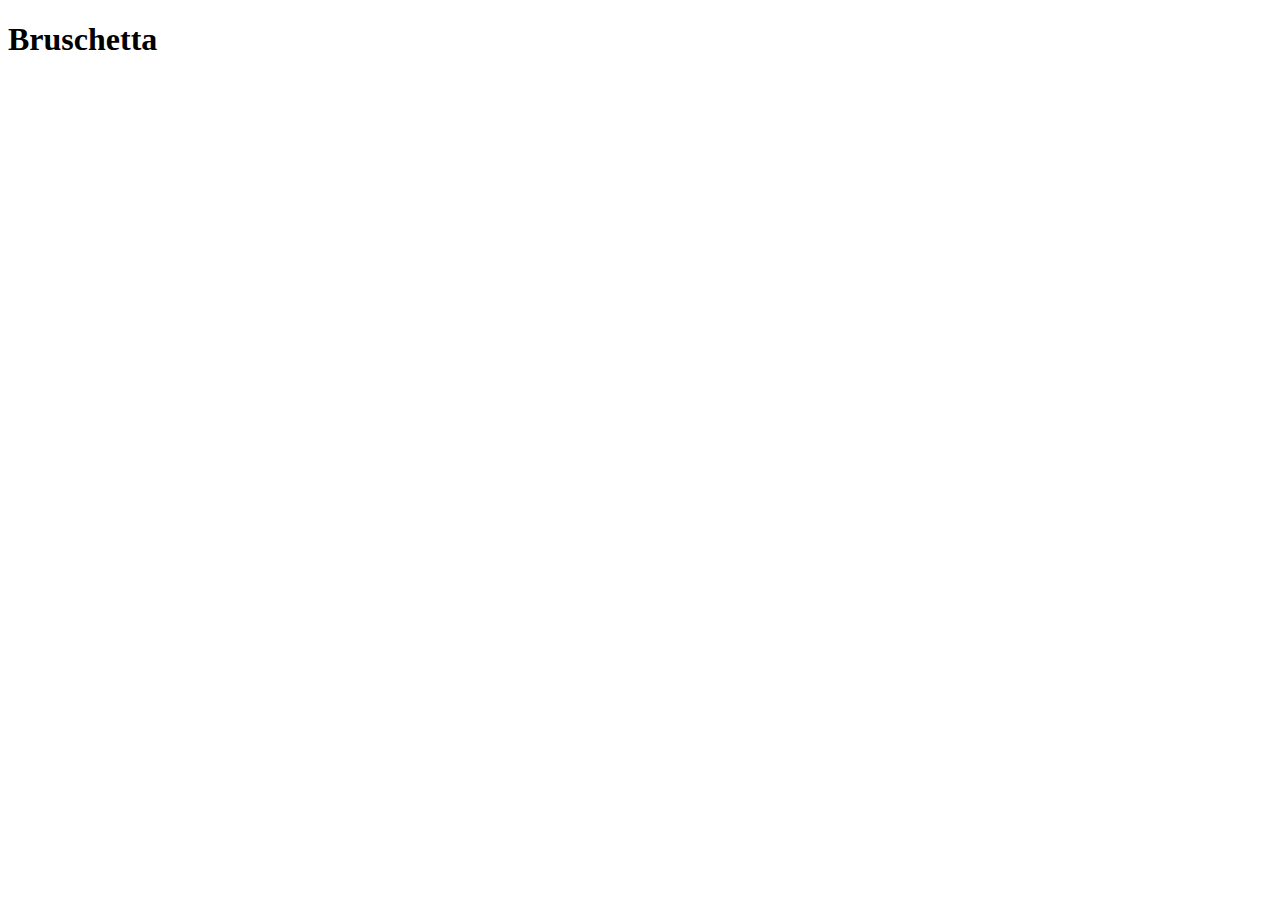
==== recipes/bruschetta.html @ 0831f641 "different recipes pages and index.html modification" ====
<!DOCTYPE html>
<html>
    <head>
        <title>Bruschetta</title>
        <meta http-equiv="Content-Type" content="text/html;charset=UTF-8">
    </head>
    <body>
        <h1>Bruschetta</h1>
    </body>
</html>
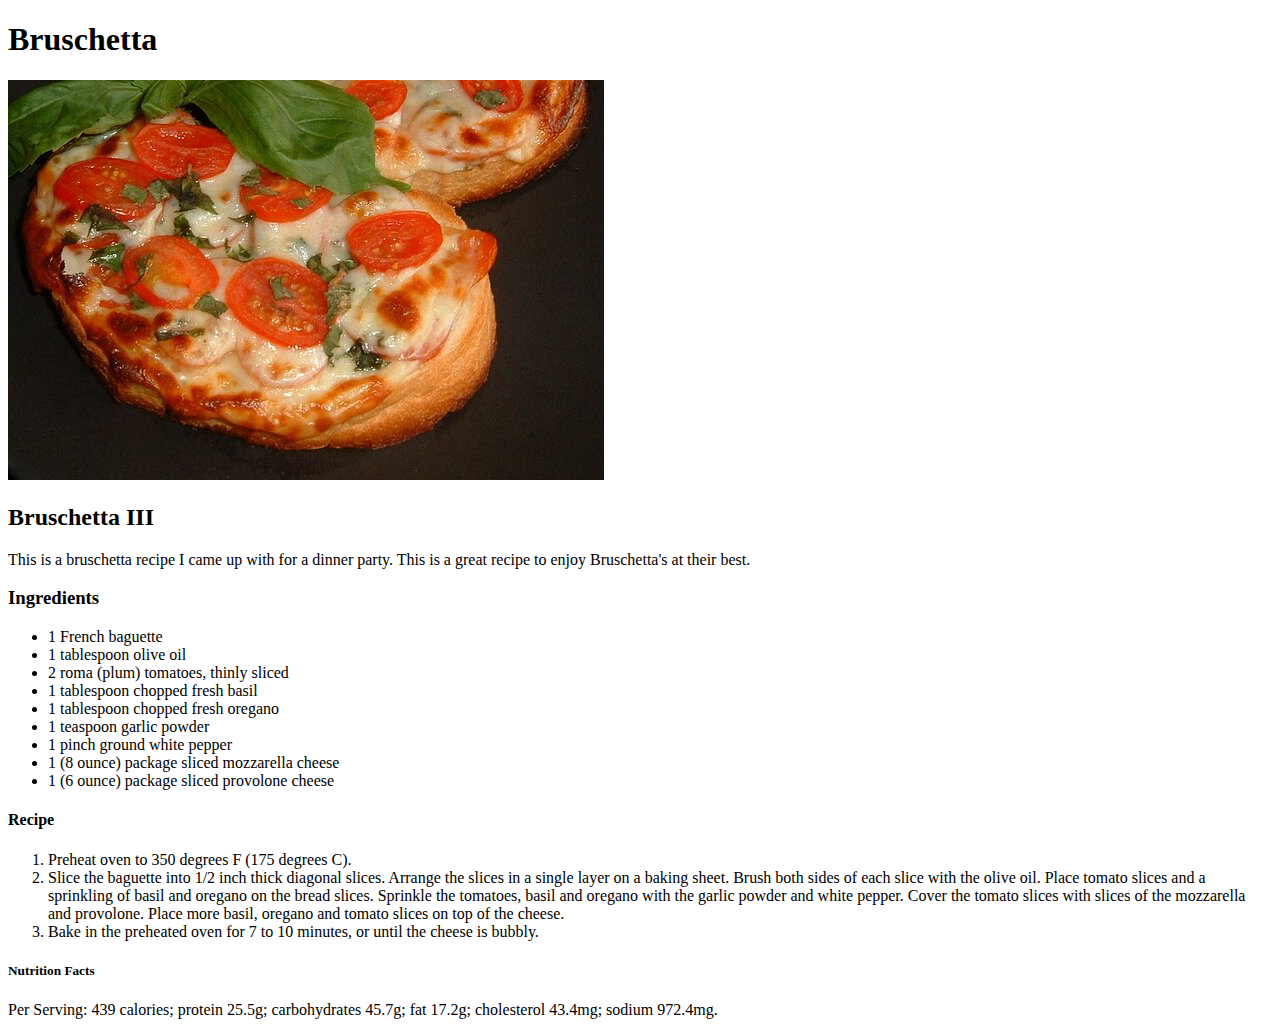
==== commit 5ec2f334: "Modified Home Page and made all Recipe pages" ====
--- a/recipes/bruschetta.html
+++ b/recipes/bruschetta.html
@@ -1,10 +1,50 @@
 <!DOCTYPE html>
 <html>
-    <head>
-        <title>Bruschetta</title>
-        <meta http-equiv="Content-Type" content="text/html;charset=UTF-8">
-    </head>
-    <body>
-        <h1>Bruschetta</h1>
-    </body>
-</html>+  <head>
+    <title>Bruschetta</title>
+    <meta http-equiv="Content-Type" content="text/html;charset=UTF-8" />
+  </head>
+  <body>
+    <h1>Bruschetta</h1>
+    <img src="/images/bruscheta.jpeg" alt="Delicious Bruschetta" />
+    <h2>Bruschetta III</h2>
+    <p>
+      This is a bruschetta recipe I came up with for a dinner party. This is a
+      great recipe to enjoy Bruschetta's at their best.
+    </p>
+    <h3>Ingredients</h3>
+    <ul>
+      <li>1 French baguette</li>
+      <li>1 tablespoon olive oil</li>
+      <li>2 roma (plum) tomatoes, thinly sliced</li>
+      <li>1 tablespoon chopped fresh basil</li>
+      <li>1 tablespoon chopped fresh oregano</li>
+      <li>1 teaspoon garlic powder</li>
+      <li>1 pinch ground white pepper</li>
+      <li>1 (8 ounce) package sliced mozzarella cheese</li>
+      <li>1 (6 ounce) package sliced provolone cheese</li>
+    </ul>
+    <h4>Recipe</h4>
+    <ol>
+      <li>Preheat oven to 350 degrees F (175 degrees C).</li>
+      <li>
+        Slice the baguette into 1/2 inch thick diagonal slices. Arrange the
+        slices in a single layer on a baking sheet. Brush both sides of each
+        slice with the olive oil. Place tomato slices and a sprinkling of basil
+        and oregano on the bread slices. Sprinkle the tomatoes, basil and
+        oregano with the garlic powder and white pepper. Cover the tomato slices
+        with slices of the mozzarella and provolone. Place more basil, oregano
+        and tomato slices on top of the cheese.
+      </li>
+      <li>
+        Bake in the preheated oven for 7 to 10 minutes, or until the cheese is
+        bubbly.
+      </li>
+    </ol>
+    <h5>Nutrition Facts</h5>
+    <p>
+      Per Serving: 439 calories; protein 25.5g; carbohydrates 45.7g; fat 17.2g;
+      cholesterol 43.4mg; sodium 972.4mg.
+    </p>
+  </body>
+</html>
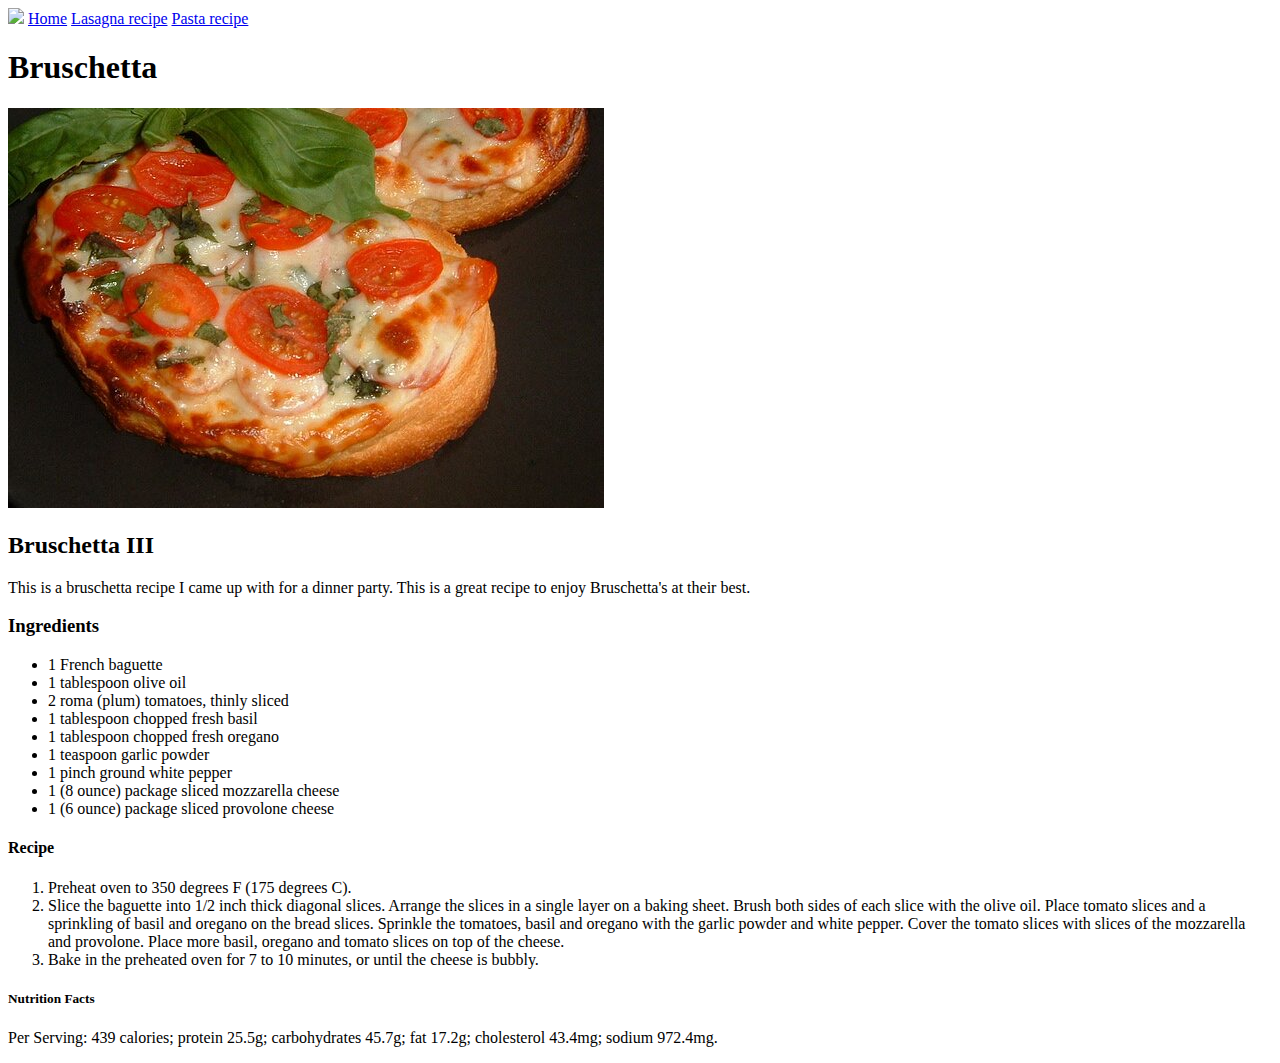
==== commit 5863e90e: "Final touch ups to all pages" ====
--- a/recipes/bruschetta.html
+++ b/recipes/bruschetta.html
@@ -3,8 +3,12 @@
   <head>
     <title>Bruschetta</title>
     <meta http-equiv="Content-Type" content="text/html;charset=UTF-8" />
+    <a href = ../index.html><img src="https://img.icons8.com/glyph-neue/64/000000/cook-male.png"/></a>
   </head>
   <body>
+    <a href="../index.html">Home</a>
+    <a href="lasagna.html">Lasagna recipe</a>
+    <a href="pasta.html">Pasta recipe</a>
     <h1>Bruschetta</h1>
     <img src="/images/bruscheta.jpeg" alt="Delicious Bruschetta" />
     <h2>Bruschetta III</h2>
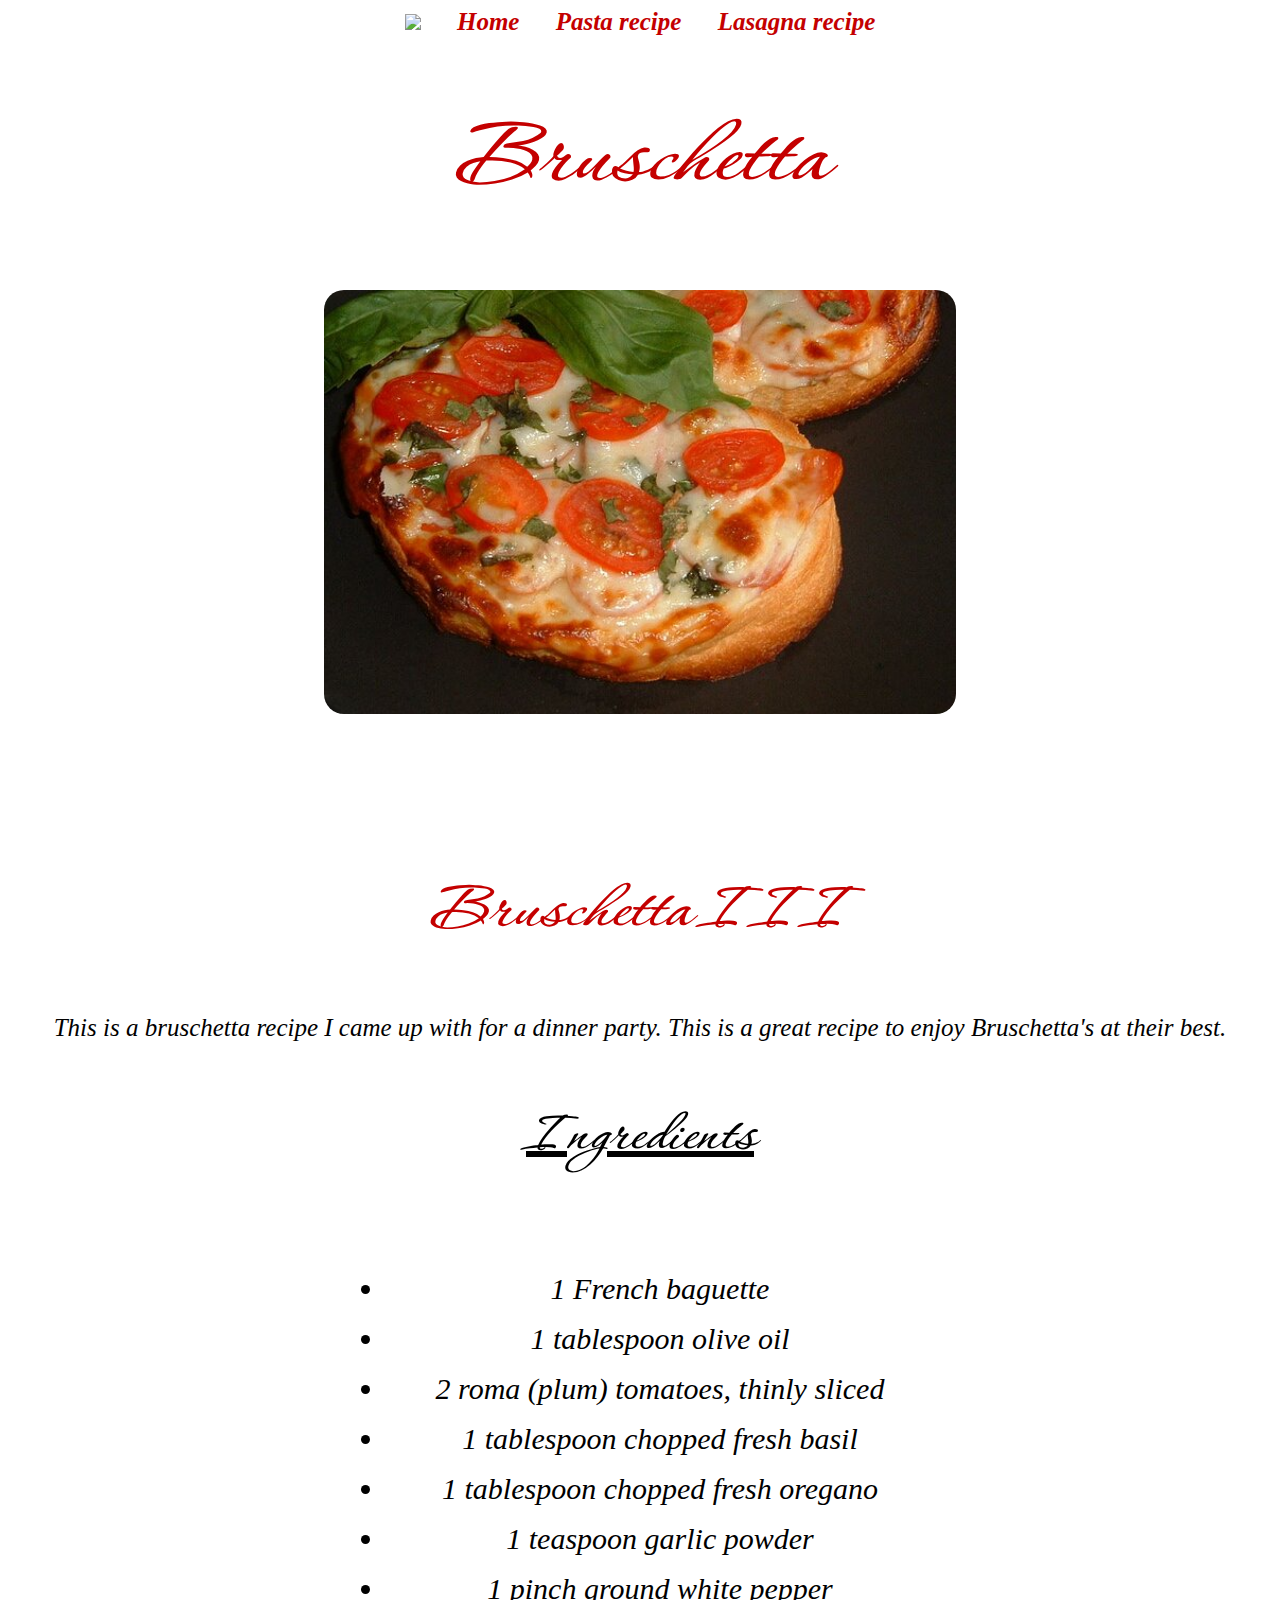
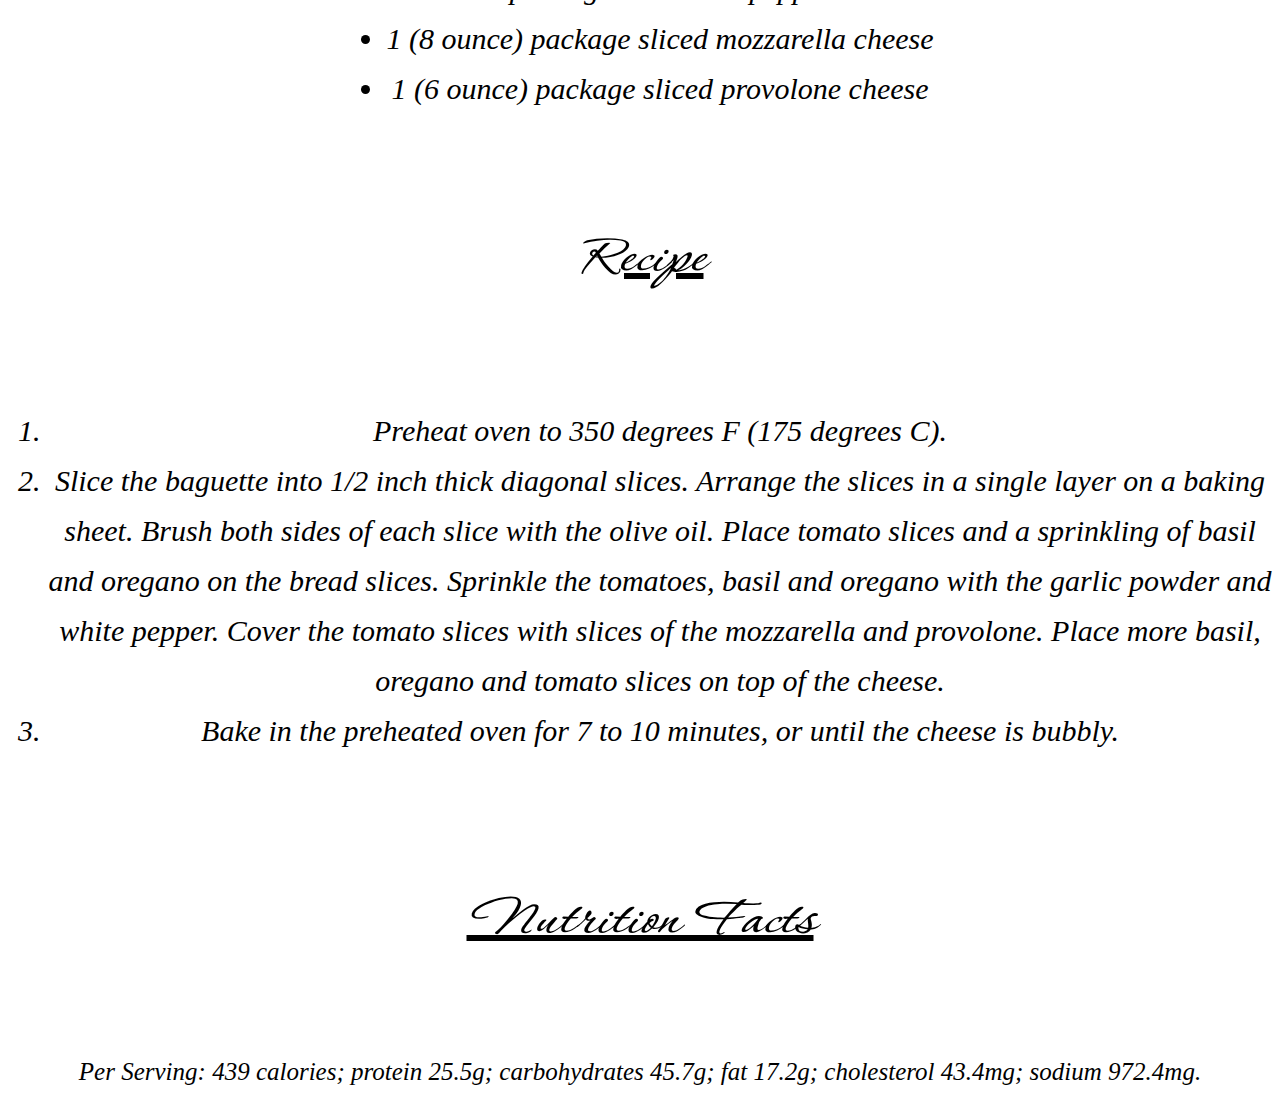
==== commit b4c1ddd1: "Some Css Changes to recipes pages" ====
--- a/recipes/bruschetta.html
+++ b/recipes/bruschetta.html
@@ -3,20 +3,27 @@
   <head>
     <title>Bruschetta</title>
     <meta http-equiv="Content-Type" content="text/html;charset=UTF-8" />
-    <a href = ../index.html><img src="https://img.icons8.com/glyph-neue/64/000000/cook-male.png"/></a>
+    <link rel="stylesheet" href="recipes.css">
   </head>
   <body>
-    <a href="../index.html">Home</a>
-    <a href="lasagna.html">Lasagna recipe</a>
-    <a href="pasta.html">Pasta recipe</a>
+    
+    <div id="nav-bar">
+      <a href = ../index.html>
+        <img id="img" src="https://img.icons8.com/glyph-neue/64/000000/cook-male.png"/>
+      </a>   
+    <a class="nav-element" href="../index.html">Home</a>
+    <a class="nav-element" href="pasta.html">Pasta recipe</a>
+    <a class="nav-element"href="lasagna.html">Lasagna recipe</a>
+    </div>
     <h1>Bruschetta</h1>
-    <img src="/images/bruscheta.jpeg" alt="Delicious Bruschetta" />
+    <img id="image" src="/images/bruscheta.jpeg" alt="Delicious Bruschetta" />
     <h2>Bruschetta III</h2>
     <p>
       This is a bruschetta recipe I came up with for a dinner party. This is a
       great recipe to enjoy Bruschetta's at their best.
     </p>
     <h3>Ingredients</h3>
+  <div class="list">
     <ul>
       <li>1 French baguette</li>
       <li>1 tablespoon olive oil</li>
@@ -28,7 +35,9 @@
       <li>1 (8 ounce) package sliced mozzarella cheese</li>
       <li>1 (6 ounce) package sliced provolone cheese</li>
     </ul>
+    </div>
     <h4>Recipe</h4>
+    <div class="list">
     <ol>
       <li>Preheat oven to 350 degrees F (175 degrees C).</li>
       <li>
@@ -45,6 +54,7 @@
         bubbly.
       </li>
     </ol>
+    </div>
     <h5>Nutrition Facts</h5>
     <p>
       Per Serving: 439 calories; protein 25.5g; carbohydrates 45.7g; fat 17.2g;
--- a/recipes/recipes.css
+++ b/recipes/recipes.css
@@ -0,0 +1,88 @@
+@import url("https://fonts.googleapis.com/css2?family=Corinthia:wght@700&display=swap");
+
+body {
+  
+  font-family: 'Times New Roman', Times, serif;
+  font-style: oblique;
+  text-align: center
+  ;
+}
+
+#nav-bar{
+    font-size: 25px ;
+    font-weight: 700; 
+}
+
+#img{
+    height: auto;
+    width: 60px;
+}
+
+#nav-bar a {
+    color: #c40000;
+    padding: 15px;
+    border: none;
+    text-decoration: none;
+}
+
+#nav-bar a:hover{
+    color: black;
+}
+
+h1{
+    font-family: "Corinthia",'Times New Roman', Times, serif;
+    font-size: 100px;
+    font-weight: 900;
+    color: #c40000;
+    text-align:center;
+}
+
+h1:hover{
+    color: black;
+}
+
+#image{
+    height: auto;
+    width: 50%;
+    display: block;
+  margin-left: auto;
+  margin-right: auto;
+  border-radius: 20px;
+}
+
+h2{
+    font-size: 70px;
+    font-family: "Corinthia", 'Times New Roman', Times, serif ;
+    padding-top: 100px;
+    color: #c40000; ;
+}
+
+p{
+    font-size: 25px;
+}
+
+h3{
+    font-family:"Corinthia", 'Times New Roman', Times, serif;
+    font-size:60px;
+    text-decoration: underline;
+}
+
+.list{
+    display: flex;
+    justify-content: center;
+    font-size: 30px;
+    line-height: 50px;
+    
+}
+
+h4{
+    font-family:"Corinthia", 'Times New Roman', Times, serif;
+    font-size:60px;
+    text-decoration: underline;
+}
+
+h5{
+    font-family:"Corinthia", 'Times New Roman', Times, serif;
+    font-size:60px;
+    text-decoration: underline;
+}